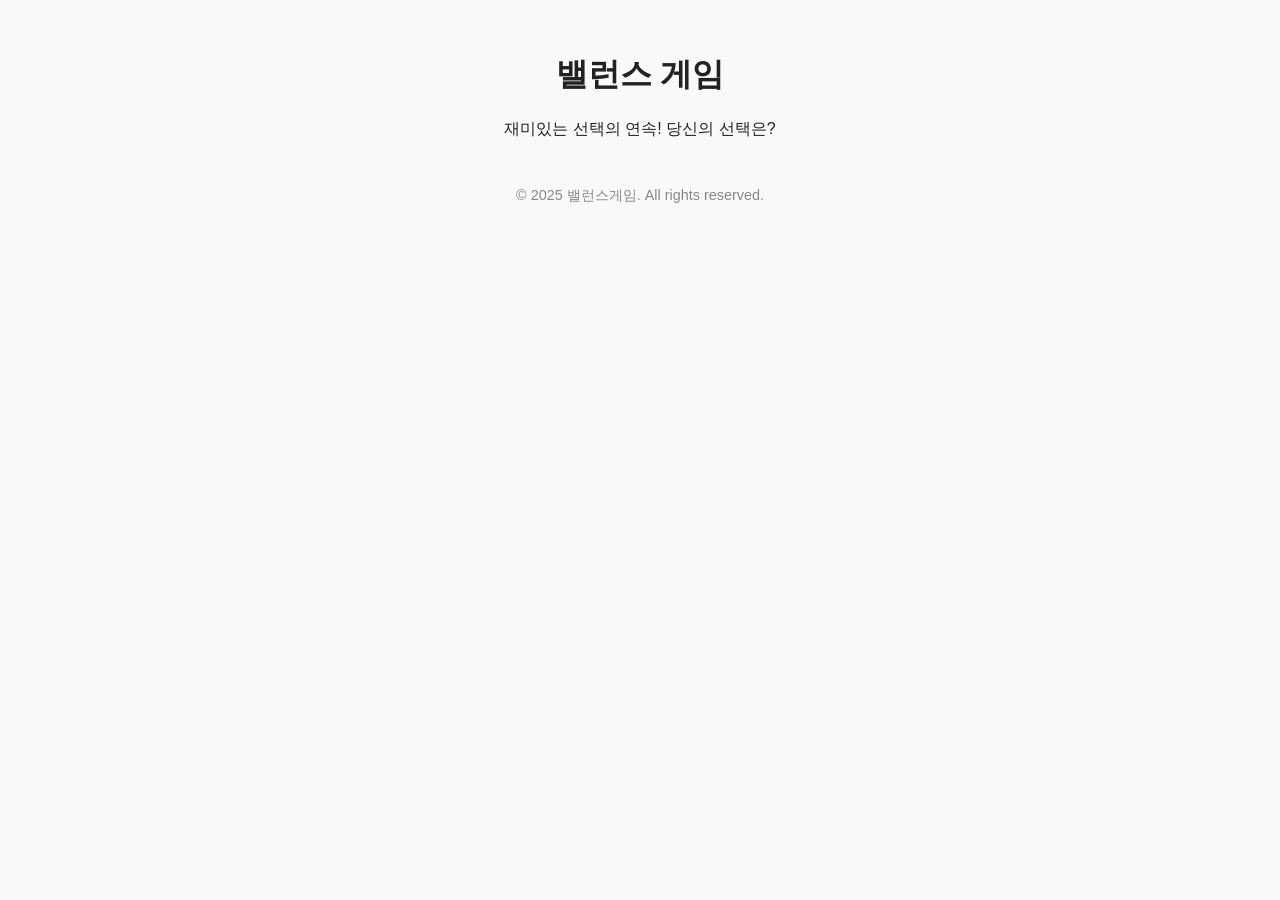
==== category.html @ 206571eb "initial commit" ====
<!DOCTYPE html>
<html lang="ko">
<head>
  <meta charset="UTF-8" />
  <meta name="viewport" content="width=device-width, initial-scale=1.0" />
  <title>밸런스 게임</title>
  <meta name="description" content="당신의 선택은? 다양한 밸런스 게임을 즐겨보세요!" />
  <link rel="stylesheet" href="/styles.css" />
  <script type="module" src="/js/category.js" defer></script>
  <link rel="icon" href="/images/favicon.svg" />
</head>
<body>
  <header>
    <h1 id="category-title">밸런스 게임</h1>
    <p id="category-description">재미있는 선택의 연속! 당신의 선택은?</p>
  </header>

  <main>
    <div id="game-container"></div>
  </main>

  <footer>
    <p style="font-size: 0.9rem; color: #888;">© 2025 밸런스게임. All rights reserved.</p>
  </footer>
</body>
</html>
---- styles.css ----
body {
    margin: 0;
    padding: 0;
    font-family: 'Arial', sans-serif;
    background: #f9f9f9;
    color: #222;
    text-align: center;
  }
  
  header {
    padding: 2rem 1rem 1rem;
  }
  
  .category-grid {
    display: grid;
    grid-template-columns: repeat(auto-fit, minmax(120px, 1fr));
    gap: 1rem;
    padding: 2rem;
    max-width: 800px;
    margin: 0 auto;
  }
  
  .category-card {
    display: block;
    background: white;
    border-radius: 12px;
    padding: 1.5rem;
    text-decoration: none;
    color: black;
    font-size: 1.2rem;
    box-shadow: 0 2px 8px rgba(0,0,0,0.1);
    transition: transform 0.2s ease;
  }
  
  .category-card:hover {
    transform: translateY(-3px);
    background: #eee;
  }
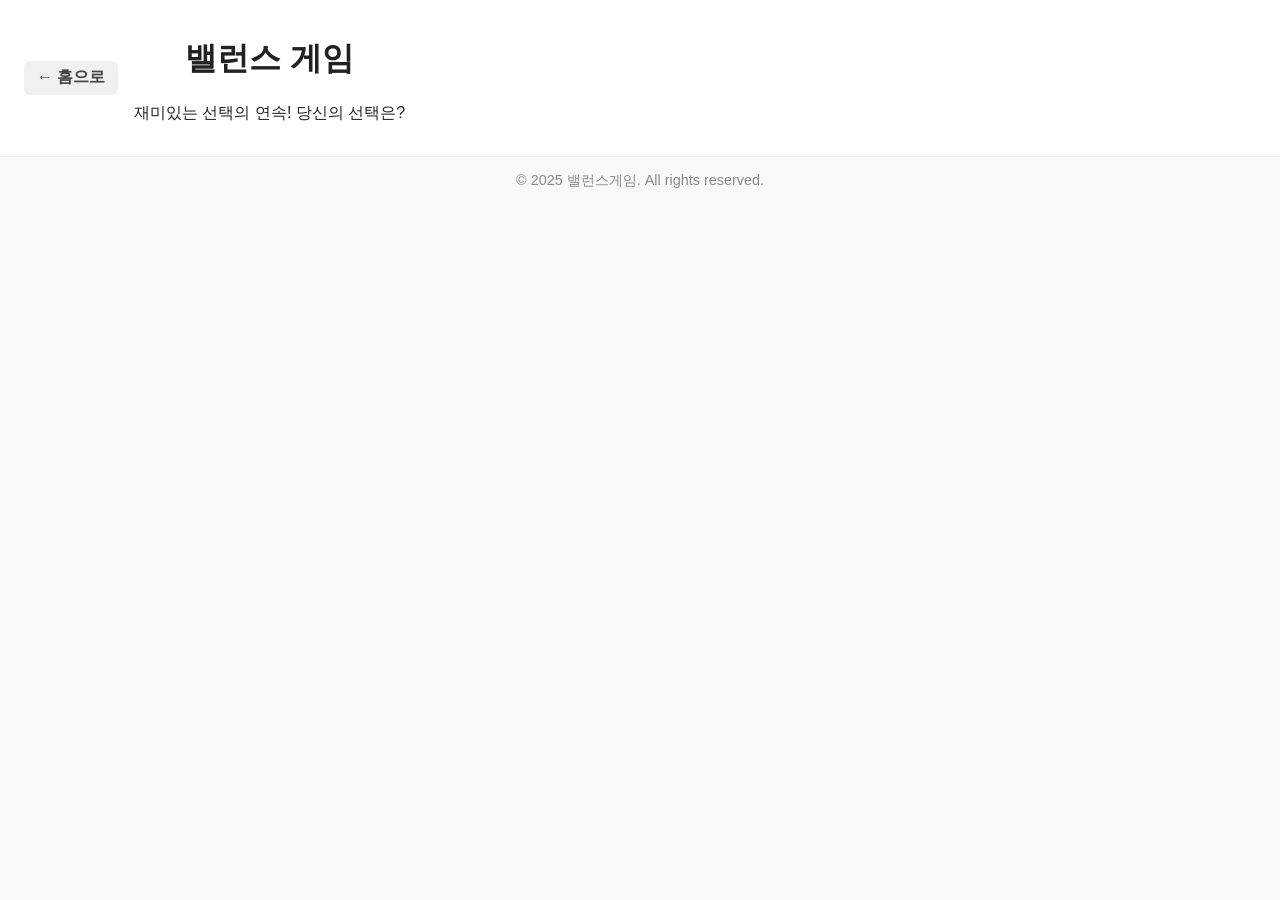
==== commit 9a552652: "updated header" ====
--- a/category.html
+++ b/category.html
@@ -6,14 +6,20 @@
   <title>밸런스 게임</title>
   <meta name="description" content="당신의 선택은? 다양한 밸런스 게임을 즐겨보세요!" />
   <link rel="stylesheet" href="/styles.css" />
-  <script type="module" src="/js/category.js" defer></script>
+  <script type="module" src="/category.js" defer></script>
   <link rel="icon" href="/images/favicon.svg" />
 </head>
 <body>
-  <header>
-    <h1 id="category-title">밸런스 게임</h1>
-    <p id="category-description">재미있는 선택의 연속! 당신의 선택은?</p>
+  <header class="top-header">
+    <div class="header-content">
+      <a href="/" class="back-button">← 홈으로</a>
+      <div>
+        <h1 id="category-title">밸런스 게임</h1>
+        <p id="category-description">재미있는 선택의 연속! 당신의 선택은?</p>
+      </div>
+    </div>
   </header>
+  
 
   <main>
     <div id="game-container"></div>
--- a/styles.css
+++ b/styles.css
@@ -36,4 +36,33 @@
     transform: translateY(-3px);
     background: #eee;
   }
+  
+  .top-header {
+    background: white;
+    padding: 1rem 1.5rem;
+    border-bottom: 1px solid #eee;
+  }
+  
+  .header-content {
+    display: flex;
+    align-items: center;
+    justify-content: flex-start;
+    gap: 1rem;
+  }
+  
+  .back-button {
+    text-decoration: none;
+    font-size: 1rem;
+    color: #444;
+    font-weight: bold;
+    background: #f0f0f0;
+    padding: 0.4rem 0.8rem;
+    border-radius: 6px;
+    transition: background 0.2s ease;
+  }
+  
+  .back-button:hover {
+    background: #ddd;
+    color: #67b0ff;
+  }
   
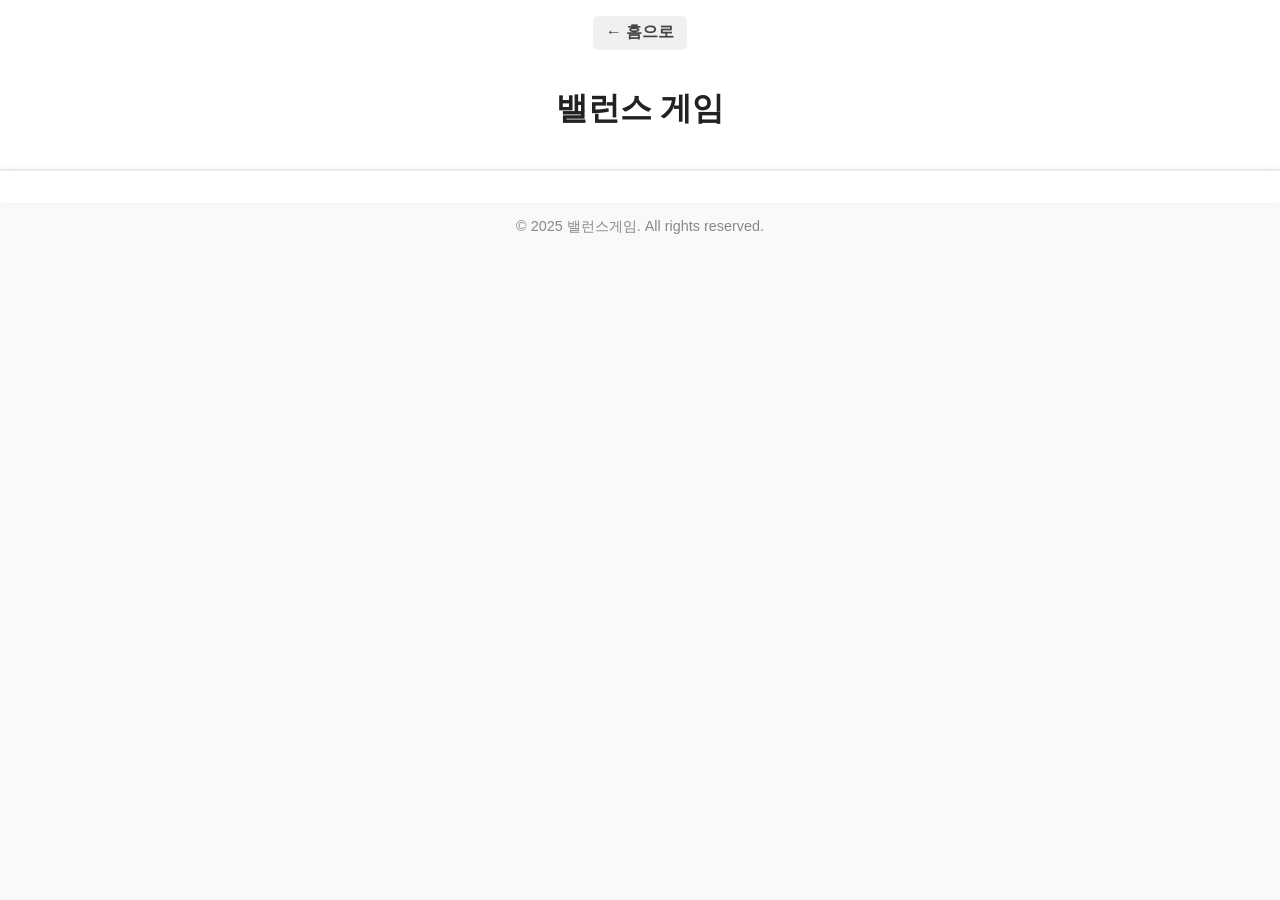
==== commit dd3f0f7a: "update header and footer" ====
--- a/category.html
+++ b/category.html
@@ -15,7 +15,6 @@
       <a href="/" class="back-button">← 홈으로</a>
       <div>
         <h1 id="category-title">밸런스 게임</h1>
-        <p id="category-description">재미있는 선택의 연속! 당신의 선택은?</p>
       </div>
     </div>
   </header>
@@ -25,6 +24,7 @@
     <div id="game-container"></div>
   </main>
 
+  <footer class="category-grid-footer" id="category-footer"></footer>
   <footer>
     <p style="font-size: 0.9rem; color: #888;">© 2025 밸런스게임. All rights reserved.</p>
   </footer>
--- a/styles.css
+++ b/styles.css
@@ -1,56 +1,57 @@
 body {
-    margin: 0;
-    padding: 0;
-    font-family: 'Arial', sans-serif;
-    background: #f9f9f9;
-    color: #222;
-    text-align: center;
-  }
-  
-  header {
-    padding: 2rem 1rem 1rem;
-  }
-  
-  .category-grid {
-    display: grid;
-    grid-template-columns: repeat(auto-fit, minmax(120px, 1fr));
-    gap: 1rem;
-    padding: 2rem;
-    max-width: 800px;
-    margin: 0 auto;
-  }
-  
-  .category-card {
-    display: block;
-    background: white;
-    border-radius: 12px;
-    padding: 1.5rem;
-    text-decoration: none;
-    color: black;
-    font-size: 1.2rem;
-    box-shadow: 0 2px 8px rgba(0,0,0,0.1);
-    transition: transform 0.2s ease;
-  }
-  
-  .category-card:hover {
-    transform: translateY(-3px);
-    background: #eee;
-  }
-  
-  .top-header {
+  margin: 0;
+  padding: 0;
+  font-family: 'Arial', sans-serif;
+  background: #f9f9f9;
+  color: #222;
+  text-align: center;
+}
+
+header {
+  padding: 2rem 1rem 1rem;
+}
+
+.category-grid {
+  display: grid;
+  grid-template-columns: repeat(auto-fit, minmax(120px, 1fr));
+  gap: 1rem;
+  padding: 2rem;
+  max-width: 800px;
+  margin: 0 auto;
+}
+
+.category-card {
+  display: block;
+  background: white;
+  border-radius: 12px;
+  padding: 1.5rem;
+  text-decoration: none;
+  color: black;
+  font-size: 1.2rem;
+  box-shadow: 0 2px 8px rgba(0,0,0,0.1);
+  transition: transform 0.2s ease;
+}
+
+.category-card:hover {
+  transform: translateY(-3px);
+  background: #eee;
+}
+
+.top-header {
     background: white;
     padding: 1rem 1.5rem;
     border-bottom: 1px solid #eee;
   }
   
-  .header-content {
+.header-content {
     display: flex;
+    flex-direction: column;
     align-items: center;
-    justify-content: flex-start;
+    justify-content: center;
     gap: 1rem;
-  }
+}
   
-  .back-button {
+.back-button {
     text-decoration: none;
     font-size: 1rem;
     color: #444;
@@ -59,10 +60,50 @@
     padding: 0.4rem 0.8rem;
     border-radius: 6px;
     transition: background 0.2s ease;
+}
+  
+.back-button:hover {
+    background: #ddd;
+}
+
+.category-grid-footer {
+    background: white;
+    padding: 1rem;
+    border-top: 1px solid #eee;
+    box-shadow: 0 -2px 6px rgba(0, 0, 0, 0.05);
   }
   
-  .back-button:hover {
-    background: #ddd;
-    color: #67b0ff;
+  .category-grid {
+    display: grid;
+    grid-template-columns: repeat(auto-fit, minmax(80px, 1fr));
+    gap: 0.5rem;
   }
+  
+  .category-button {
+    display: flex;
+    flex-direction: column;
+    align-items: center;
+    justify-content: center;
+    padding: 0.6rem;
+    border: 1px solid #ddd;
+    border-radius: 8px;
+    text-decoration: none;
+    background: #f9f9f9;
+    color: #333;
+    font-size: 0.85rem;
+    font-weight: 500;
+    transition: all 0.2s ease;
+  }
+  
+  .category-button:hover {
+    background: #eee;
+    color: #000;
+  }
+  
+  .category-button.active {
+    background: #ff6781;
+    color: white;
+    border-color: #ff6781;
+  }
+  
   
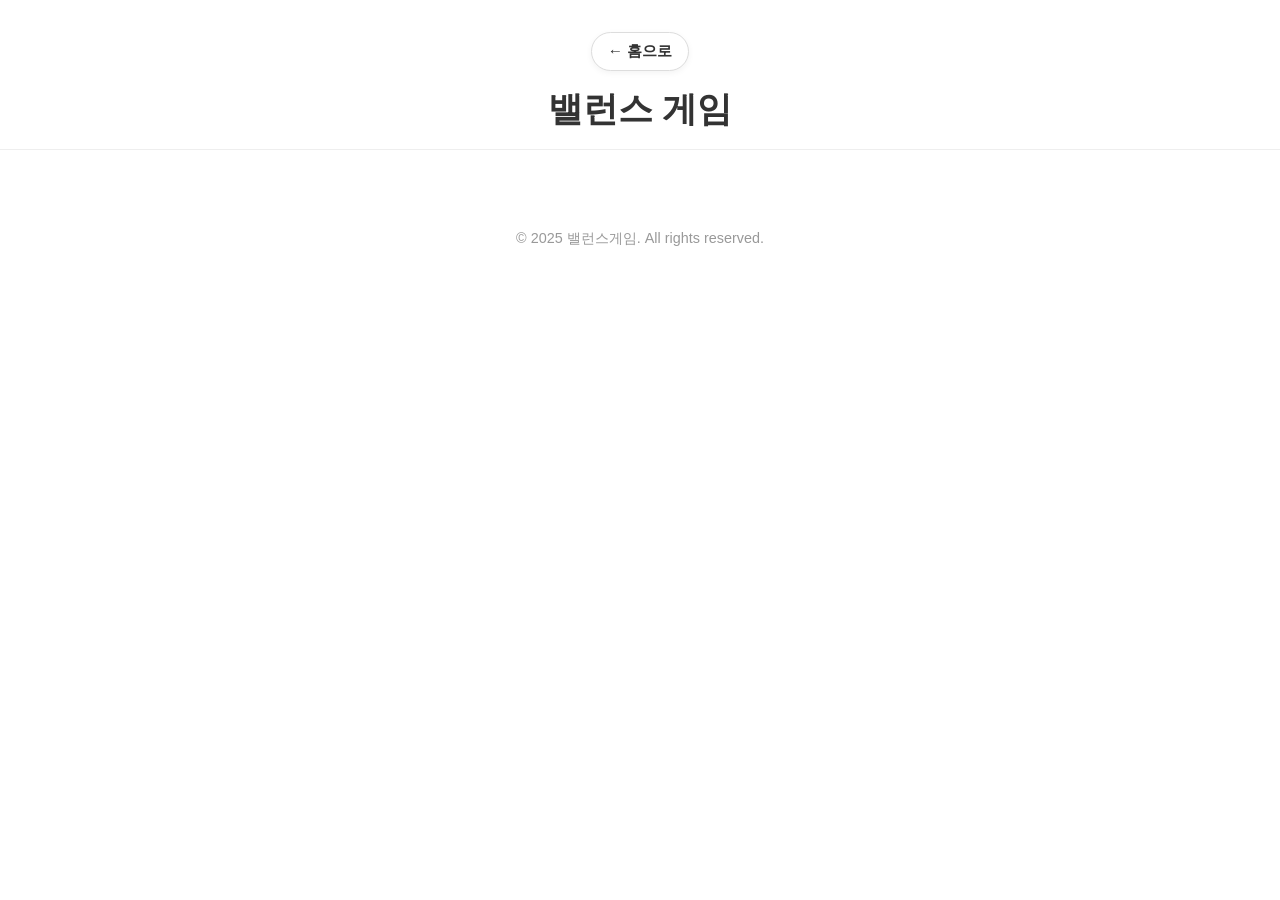
==== commit cb36b7ba: "update" ====
--- a/category.html
+++ b/category.html
@@ -25,8 +25,8 @@
   </main>
 
   <footer class="category-grid-footer" id="category-footer"></footer>
-  <footer>
-    <p style="font-size: 0.9rem; color: #888;">© 2025 밸런스게임. All rights reserved.</p>
+  <footer class="bottom-footer">
+    <p>© 2025 밸런스게임. All rights reserved.</p>
   </footer>
 </body>
 </html>
--- a/styles.css
+++ b/styles.css
@@ -1,83 +1,126 @@
-body {
+html, body {
   margin: 0;
   padding: 0;
   font-family: 'Arial', sans-serif;
-  background: #f9f9f9;
   color: #222;
+  min-height: 100vh;
+  display: flex;
+  flex-direction: column;
+}
+
+.top-header {
   text-align: center;
-}
-
-header {
   padding: 2rem 1rem 1rem;
+  background: rgb(255, 255, 255);
+  backdrop-filter: blur(4px);
+  border-bottom: 1px solid #eee;
+}
+
+.top-header h1 {
+  font-size: 2.2rem;
+  margin: 0;
+  color: #333;
+}
+
+.top-header p {
+  color: #666;
+  margin: 0.5rem 0 0;
+  font-size: 1rem;
+}
+
+.main-content {
+  flex: 1;
+  display: flex;
+  justify-content: center;
+  align-items: center;
+  padding: 2rem 1rem;
 }
 
 .category-grid {
   display: grid;
-  grid-template-columns: repeat(auto-fit, minmax(120px, 1fr));
-  gap: 1rem;
+  grid-template-columns: 1fr;
+  gap: 1.2rem;
+  width: 100%;
+  max-width: 480px;
+}
+
+.category-card {
+  display: flex;
+  align-items: center;
+  justify-content: center;
+  text-decoration: none;
+  color: white;
+  font-size: 1.5rem;
+  font-weight: bold;
   padding: 2rem;
-  max-width: 800px;
-  margin: 0 auto;
-}
-
-.category-card {
-  display: block;
+  border-radius: 20px;
+  box-shadow: 0 8px 20px rgba(0,0,0,0.1);
+  transition: transform 0.2s ease, box-shadow 0.2s ease;
+}
+
+.category-card:hover {
+  transform: translateY(-5px);
+  box-shadow: 0 12px 28px rgba(0,0,0,0.15);
+}
+
+.category-card.love { background: linear-gradient(135deg, #ff6b81, #ffb199); }
+.category-card.nonsense { background: linear-gradient(135deg, #6c5ce7, #a29bfe); }
+.category-card.idol { background: linear-gradient(135deg, #ff9ff3, #f368e0); }
+.category-card.animal { background: linear-gradient(135deg, #00b894, #55efc4); }
+.category-card.sports { background: linear-gradient(135deg, #00cec9, #81ecec); }
+.category-card.adult { background: linear-gradient(135deg, #d63031, #ff7675); }
+
+footer {
+  text-align: center;
+  padding: 1rem;
+  font-size: 0.9rem;
+  color: #999;
+}
+
+.category-grid-footer{
+  display: grid;
+  grid-template-columns: repeat(auto-fit, minmax(80px, 1fr));
+  gap: 0.8rem;
+  justify-items: center;
+  padding: 1rem;
+  margin-top: 1rem;
+}
+
+
+/* Larger screen: show 2 or 3 columns */
+@media (min-width: 600px) {
+  .category-grid {
+    grid-template-columns: repeat(2, 1fr);
+  }
+}
+
+@media (min-width: 900px) {
+  .category-grid {
+    grid-template-columns: repeat(3, 1fr);
+    max-width: 900px;
+  }
+}
+
+.back-button {
+  display: inline-block;
   background: white;
-  border-radius: 12px;
-  padding: 1.5rem;
+  color: #333;
+  border: 1px solid #ddd;
+  padding: 0.5rem 1rem;
+  border-radius: 999px;
+  font-weight: bold;
+  font-size: 0.95rem;
+  box-shadow: 0 2px 6px rgba(0,0,0,0.05);
+  transition: all 0.2s ease;
+  margin-bottom: 1em;
   text-decoration: none;
-  color: black;
-  font-size: 1.2rem;
-  box-shadow: 0 2px 8px rgba(0,0,0,0.1);
-  transition: transform 0.2s ease;
-}
-
-.category-card:hover {
-  transform: translateY(-3px);
-  background: #eee;
-}
-
-.top-header {
-    background: white;
-    padding: 1rem 1.5rem;
-    border-bottom: 1px solid #eee;
-  }
-  
-.header-content {
-    display: flex;
-    flex-direction: column;
-    align-items: center;
-    justify-content: center;
-    gap: 1rem;
-}
-  
-.back-button {
-    text-decoration: none;
-    font-size: 1rem;
-    color: #444;
-    font-weight: bold;
-    background: #f0f0f0;
-    padding: 0.4rem 0.8rem;
-    border-radius: 6px;
-    transition: background 0.2s ease;
 }
   
 .back-button:hover {
-    background: #ddd;
-}
-
-.category-grid-footer {
-    background: white;
-    padding: 1rem;
-    border-top: 1px solid #eee;
-    box-shadow: 0 -2px 6px rgba(0, 0, 0, 0.05);
-  }
-  
-  .category-grid {
-    display: grid;
-    grid-template-columns: repeat(auto-fit, minmax(80px, 1fr));
-    gap: 0.5rem;
-  }
+  background: #f8f8f8;
+  box-shadow: 0 4px 12px rgba(0,0,0,0.1);
+  text-decoration: none;
+}
   
   .category-button {
     display: flex;
@@ -100,10 +143,77 @@
     color: #000;
   }
   
-  .category-button.active {
-    background: #ff6781;
+  .option-box {
+    flex: 1;
+    display: flex;
+    flex-direction: column;
+    align-items: center;
+    justify-content: center;
+    font-size: 2rem;
+    font-weight: bold;
     color: white;
-    border-color: #ff6781;
-  }
-  
-  +    cursor: pointer;
+    user-select: none;
+    padding: 1rem;
+    transition: background 0.2s ease;
+  }
+
+.percentage{
+  font-size: 2em;
+}
+
+  .option-box:hover {
+    filter: brightness(1.05);
+  }
+
+.split-wrapper {
+  display: flex;
+  flex-direction: row;
+  height: 70dvh;
+}
+
+.left-option {
+  background: linear-gradient(135deg, #e74c3c, #ff6b81);
+}
+
+.right-option {
+  background: linear-gradient(135deg, #3498db, #2bcbba);
+}
+
+.split-wrapper.with-button {
+  position: relative;
+}
+
+.next-button-overlay {
+  position: absolute;
+  top: 50%;
+  left: 50%;
+  transform: translate(-50%, -50%);
+  z-index: 10;
+
+  padding: 1rem 2rem;
+  font-size: 1.2rem;
+  font-weight: bold;
+  background: white;
+  color: #333;
+  border: 2px solid #000000;
+  border-radius: 8px;
+  cursor: pointer;
+  box-shadow: 0 4px 10px rgba(0, 0, 0, 0.1);
+  transition: background 0.2s ease;
+}
+
+.next-button-overlay:hover {
+  background: #ffeff3;
+}
+
+
+.next-button:hover {
+  background: #f2f2f2;
+}
+
+@media (max-width: 750px) {
+  .split-wrapper{
+    flex-direction: column;
+  }
+}
